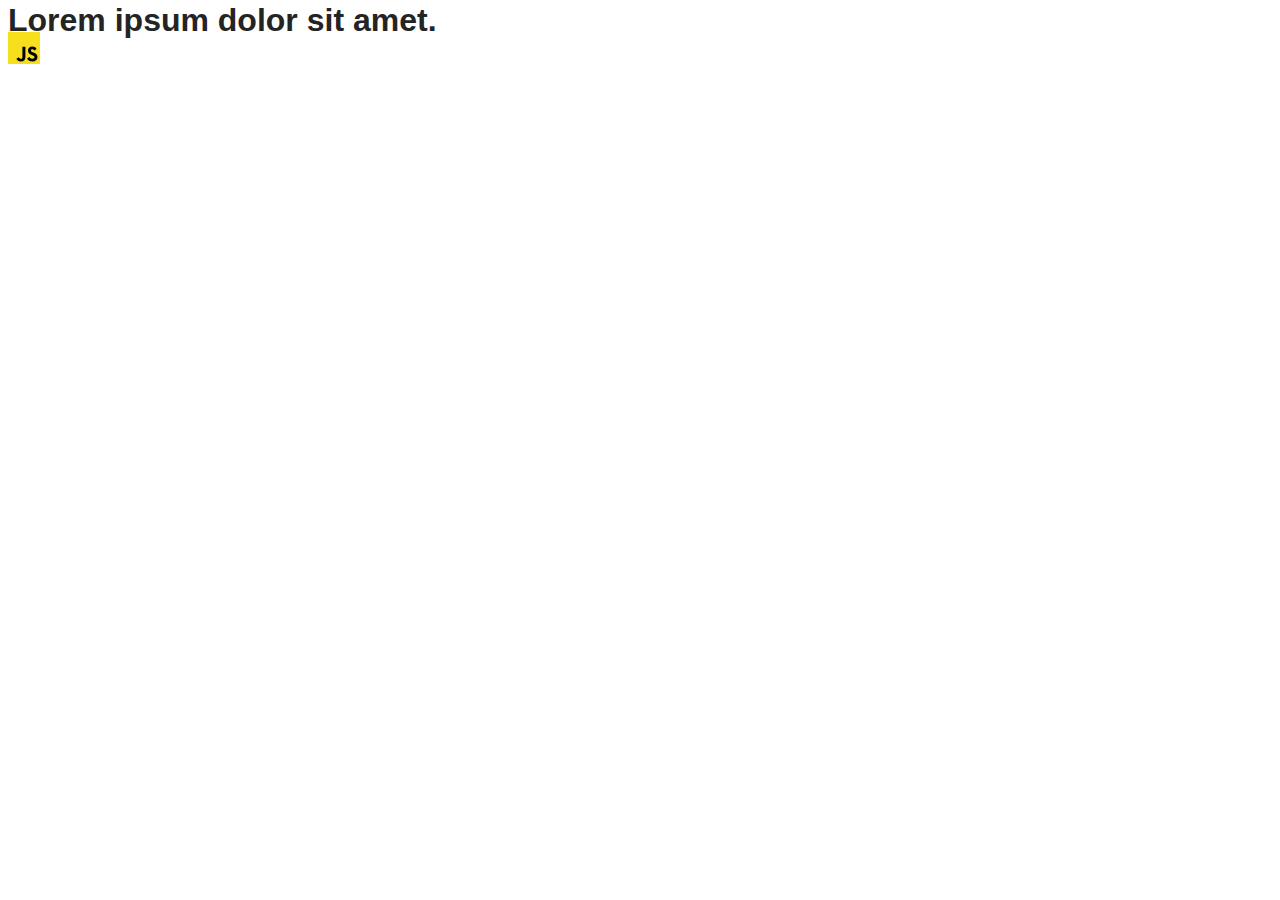
==== src/index.html @ 44ec2739 "Initial commit" ====
<!DOCTYPE html>
<html lang="en">
  <head>
    <meta charset="UTF-8" />
    <link rel="icon" type="image/svg+xml" href="/favicon.svg" />
    <meta name="viewport" content="width=device-width, initial-scale=1.0" />
    <title>Vanilla App Template</title>
    <link rel="stylesheet" href="./css/styles.css" />
  </head>
  <body>
    <load ="partials/header.html" />

    <section>
      <h1>Lorem ipsum dolor sit amet.</h1>
      <!-- Path to images as from index.html file -->
      <img src="./img/javascript.svg" alt="" />
    </section>

    <!-- Loads the specified .html file -->
    <load ="partials/vite-promo.html" />

    <script type="module" src="/main.js"></script>
  </body>
</html>
---- src/css/styles.css ----
/**
  |============================
  | include css partials with
  | default @import url()
  |============================
*/
@import url('./reset.css');
@import url('./vite-promo.css');
@import url('./header.css');

:root {
  font-family: Inter, Avenir, Helvetica, Arial, sans-serif;
  font-size: 16px;
  line-height: 24px;
  font-weight: 400;

  color: #242424;
  background-color: rgba(255, 255, 255, 0.87);

  font-synthesis: none;
  text-rendering: optimizeLegibility;
  -webkit-font-smoothing: antialiased;
  -moz-osx-font-smoothing: grayscale;
  -webkit-text-size-adjust: 100%;
}
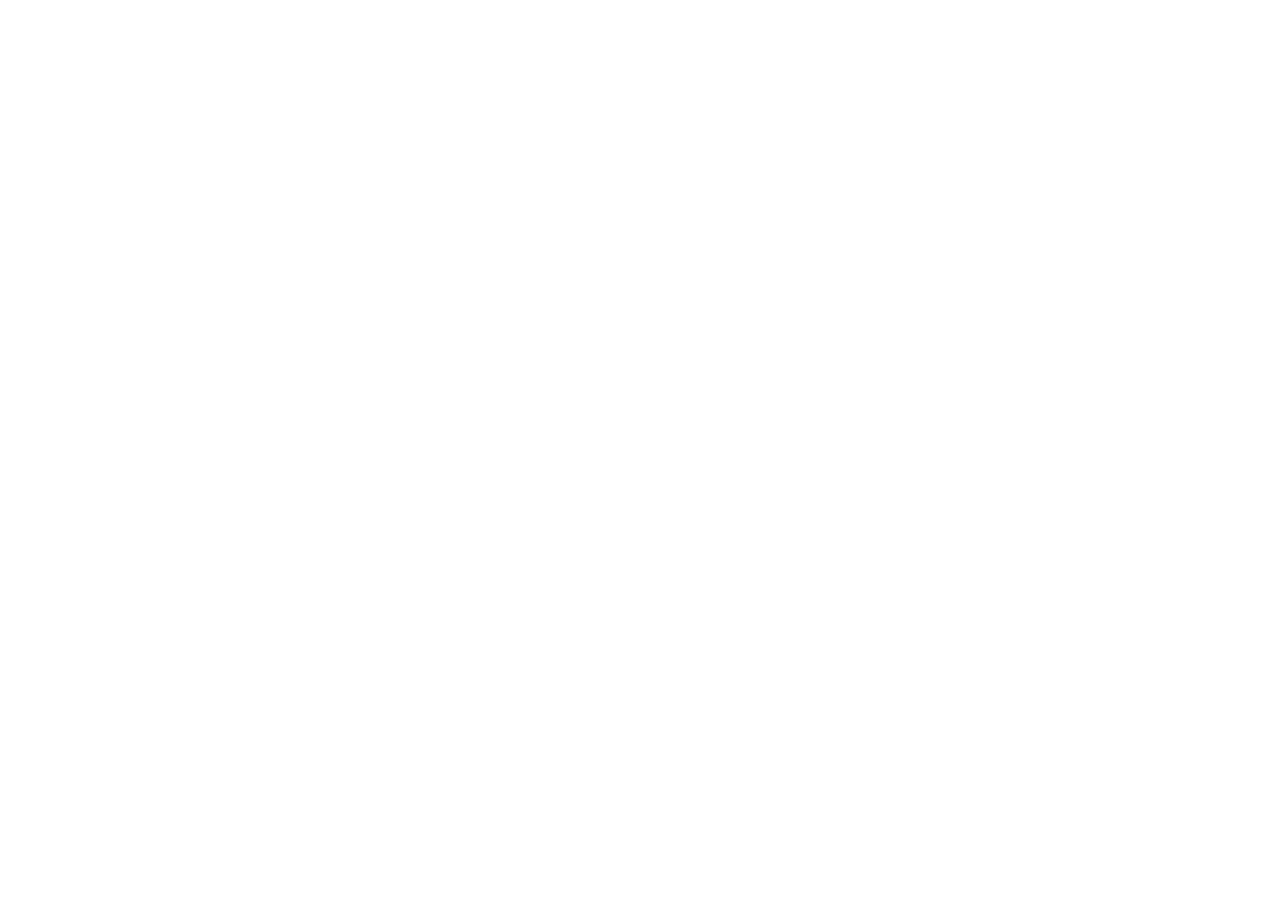
==== commit af82a2c7: "update" ====
--- a/src/index.html
+++ b/src/index.html
@@ -5,20 +5,9 @@
     <link rel="icon" type="image/svg+xml" href="/favicon.svg" />
     <meta name="viewport" content="width=device-width, initial-scale=1.0" />
     <title>Vanilla App Template</title>
-    <link rel="stylesheet" href="./css/styles.css" />
+    <!-- <link rel="stylesheet" href="./css/styles.css" /> -->
   </head>
   <body>
     <load ="partials/header.html" />
-
-    <section>
-      <h1>Lorem ipsum dolor sit amet.</h1>
-      <!-- Path to images as from index.html file -->
-      <img src="./img/javascript.svg" alt="" />
-    </section>
-
-    <!-- Loads the specified .html file -->
-    <load ="partials/vite-promo.html" />
-
-    <script type="module" src="/main.js"></script>
   </body>
 </html>
